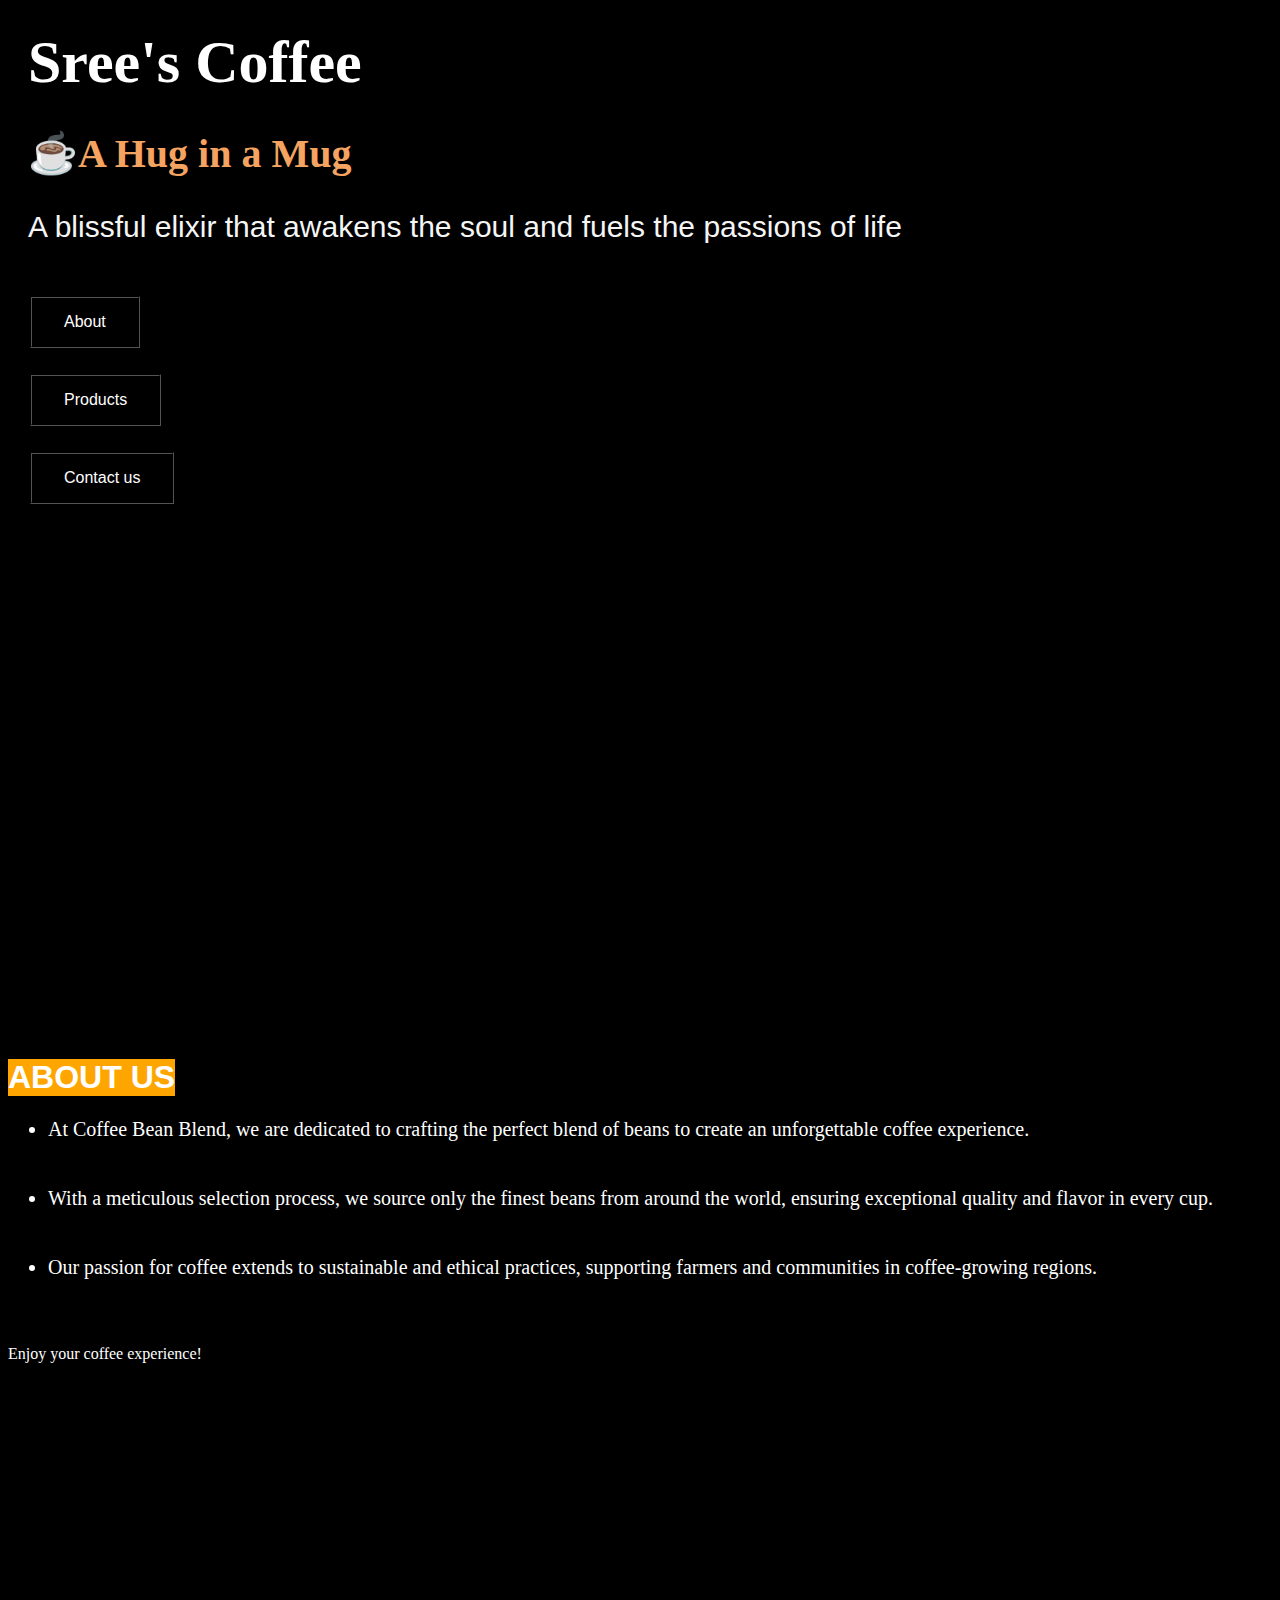
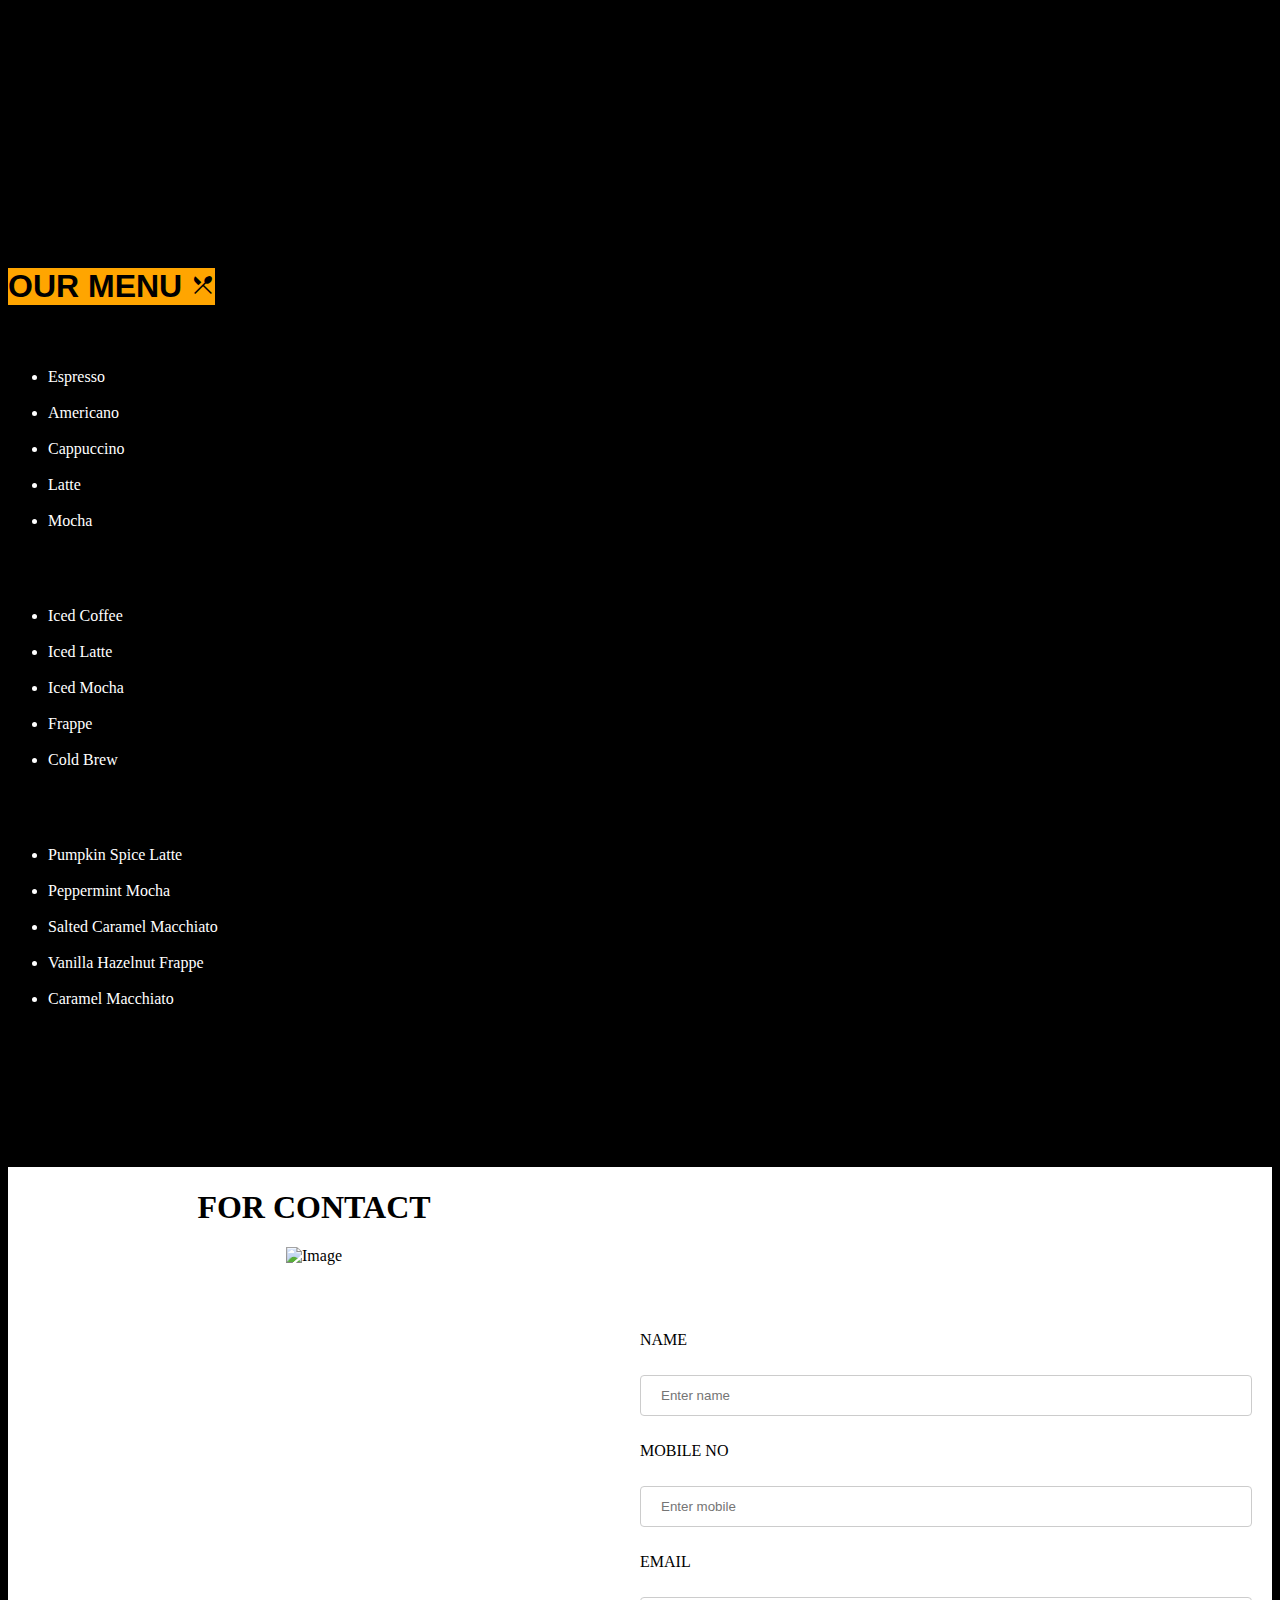
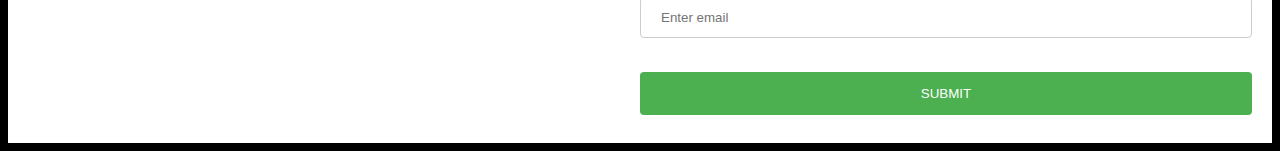
==== index.html @ 2a8aec7e "Update and rename coffee.html to index.html" ====
<!DOCTYPE html>
<html>
<head>
  <title>Sree's Coffee</title>
  <link rel="icon" type="image/x-icon" href="[data-uri]" />
  <link rel="stylesheet" type="text/css" href="cofe.css">
  <link rel="stylesheet" href="https://fonts.googleapis.com/css2?family=Material+Symbols+Outlined:opsz,wght,FILL,GRAD@20..48,100..700,0..1,-50..200" />
  <style>
.material-symbols-outlined {
  font-variation-settings:
  'FILL' 0,
  'wght' 400,
  'GRAD' 0,
  'opsz' 48
}
</style>
</head>
<body>

  <!-- PAGE 1 -->

  <header>
    <div class="page page1">
        <h1 class="tit">Sree's Coffee</h1>
      <section>
        <h2 class="quote">☕A Hug in a Mug</h2>
      </section>
        <p class="para">A blissful elixir that awakens the soul and fuels the passions of life</p>
        <br>
       
        <button class="button b1"><a href="#about">About</a></button>
        <br>
        <br>
       
        <button class="button b2"><a href="#menu">Products</a></button>
        <br>
        <br>
      <button class="button b4"><a href="#contact">Contact us</a></button>
      </div></a>  
  </header>

  <!-- PAGE 2 -->

  <div class="page page2">
    <header>
      <br>
      <br>
      <br>
      <br>
      <br>
      <h1 class="about" id="about">ABOUT US</h1>
    </header>
      <section class="points">
        <p>
          <ul>
            <li>At Coffee Bean Blend, we are dedicated to crafting the perfect blend of beans to create an unforgettable coffee experience.</li><br><br>
            <li>With a meticulous selection process, we source only the finest beans from around the world, ensuring exceptional quality and flavor in every cup.</li><br><br>

            <li>Our passion for coffee extends to sustainable and ethical practices, supporting farmers and communities in coffee-growing regions.</li><br><br>

          </ul>
        </p>
      </section>
      <footer>
    <p>Enjoy your coffee experience!</p>
  </footer>
  </div>

  <div class="page page3">
    <header><h1 class="menu" id="menu"> OUR MENU <span class="material-symbols-outlined">
restaurant_menu
</span>
    </h1>
  </header>
    <main class="cooo">
    <section>
      <h3 class="head"><b>Hot Coffees</b></h3>
      <ul>
        <li>Espresso</li><br>
        <li>Americano</li><br>
        <li>Cappuccino</li><br>
        <li>Latte</li><br>
        <li>Mocha</li><br>
      </ul>
    </section>

    <section>
      <h3 class="head"><b>Iced Coffees</b></h3>
      <ul>
        <li>Iced Coffee</li><br>
        <li>Iced Latte</li><br>
        <li>Iced Mocha</li><br>
        <li>Frappe</li><br>
        <li>Cold Brew</li><br>
      </ul>
    </section>

    <section>
      <h3 class="head"><b>Specialty Coffees</b></h3>
      <ul>
        <li>Pumpkin Spice Latte</li><br>
        <li>Peppermint Mocha</li><br>
        <li>Salted Caramel Macchiato</li><br>
        <li>Vanilla Hazelnut Frappe</li><br>
        <li>Caramel Macchiato</li><br>
      </ul>
    </section>
  </main>

 

  </div>


<!-- PAGE 4 -->

    <div class="container" id="contact">
  <div class="image">
    <h1 style="color:black;">FOR CONTACT</h1>
    <img src="https://images.unsplash.com/photo-1611832567165-ed373b0e7b68?ixlib=rb-4.0.3&ixid=M3wxMjA3fDB8MHxwaG90by1wYWdlfHx8fGVufDB8fHx8fA%3D%3D&auto=format&fit=crop&w=687&q=80" alt="Image" width="600px" height="600px">
  </div>
  <div class="form">
    <br>
    <br><br>
    <br><br>
    <br><br>
    <br>
    <form method="GET">
      <label for="fname">NAME</label><br><br>
      <input type="text" placeholder="Enter name" required><br><br>

      <label for="lname">MOBILE NO</label><br><br>
      <input type="text" placeholder="Enter mobile" required><br><br>

      <label for="lname">EMAIL</label><br><br>
      <input type="text" placeholder="Enter email" required><br><br>
     
      <input type="submit" value="SUBMIT">

    </form>
  </div>
 
</div>
</body>
</html>
---- cofe.css ----
html{
  background-color: black;

}
.page {
  height: 100vh;
  background-repeat: no-repeat;
  background-size: cover;

}

.page1 {
  background-image: url('https://images.unsplash.com/photo-1575999918061-10774a495539?ixlib=rb-4.0.3&ixid=M3wxMjA3fDB8MHxwaG90by1wYWdlfHx8fGVufDB8fHx8fA%3D%3D&auto=format&fit=crop&w=1740&q=80');
  background-position: top center;
  margin:1px auto;
}

.page2 {
  background-image: url('https://images.unsplash.com/photo-1553292218-4892c2e7e1ae?ixlib=rb-4.0.3&ixid=M3wxMjA3fDB8MHxwaG90by1wYWdlfHx8fGVufDB8fHx8fA%3D%3D&auto=format&fit=crop&w=687&q=80');
 background-position:  center;
 margin:-1px auto;
}

.page3 {
  background-image: url('https://images.unsplash.com/photo-1498804103079-a6351b050096?ixlib=rb-4.0.3&ixid=M3wxMjA3fDB8MHxwaG90by1wYWdlfHx8fGVufDB8fHx8fA%3D%3D&auto=format&fit=crop&w=687&q=80');
  background-position: center;
  margin:-1px auto;
}

.page1{
  padding:20px;
}
.tit{
  text-align: left;
  font-family: 'Noto Serif', serif;
  font-size: 60px;
  color:white;
  background:black;
  margin:0 auto;
}
.quote{
  font-family: 'Noto Serif', serif;
  color:sandybrown;
  font-size: 40px;
}
.para{
  font-family: 'Roboto', sans-serif;
  font-size: 30px;
  color:whitesmoke;
}
.page2{
  color:white;
}
.button{
  color:white;
  background-color:black ;
  border-style: groove;
  padding: 15px 32px;
  text-align: center;
  text-decoration: none;
  display: inline-block;
  font-size: 16px;
  margin: 4px 2px;
  cursor: pointer;
}
.about{
  font-family: 'Roboto', sans-serif;
  text-align: left;
  padding:cover;
  width:fit-content;
  border:cover;
  background: orange;
  text:white;

}
.points{
  font-size: 20px;
}
.container {
  display: flex;
  background-color: white;

}

.image {
  flex: 1;
  text-align: center;
}

.image img {
  max-width: 100%;
  height: auto;
}

.form {
  flex: 1;
  padding: 20px;
  background-color: white;

}
input[type=text]{
  width: 100%;
  padding: 12px 20px;
  margin: 8px 0;
  display: inline-block;
  border: 1px solid #ccc;
  border-radius: 4px;
  box-sizing: border-box;
}

input[type=submit] {
  width: 100%;
  background-color: #4CAF50;
  color: white;
  padding: 14px 20px;
  margin: 8px 0;
  border: none;
  border-radius: 4px;
  cursor: pointer;
}
.head{
  color:black;

}
.cooo{
  color:white;
}
.menu{
  font-family: 'Roboto', sans-serif;
  text-align: left;
  padding:cover;
  width:fit-content;
  border:cover;
  background: orange;
  text:white;
}
a{
  text-decoration: none;
  color: white;
}
.button:hover{
  color: black;
  box-shadow: 0px 0px 40px rgba(255, 255, 255, 0.5);
  border:5px solid #333;
}
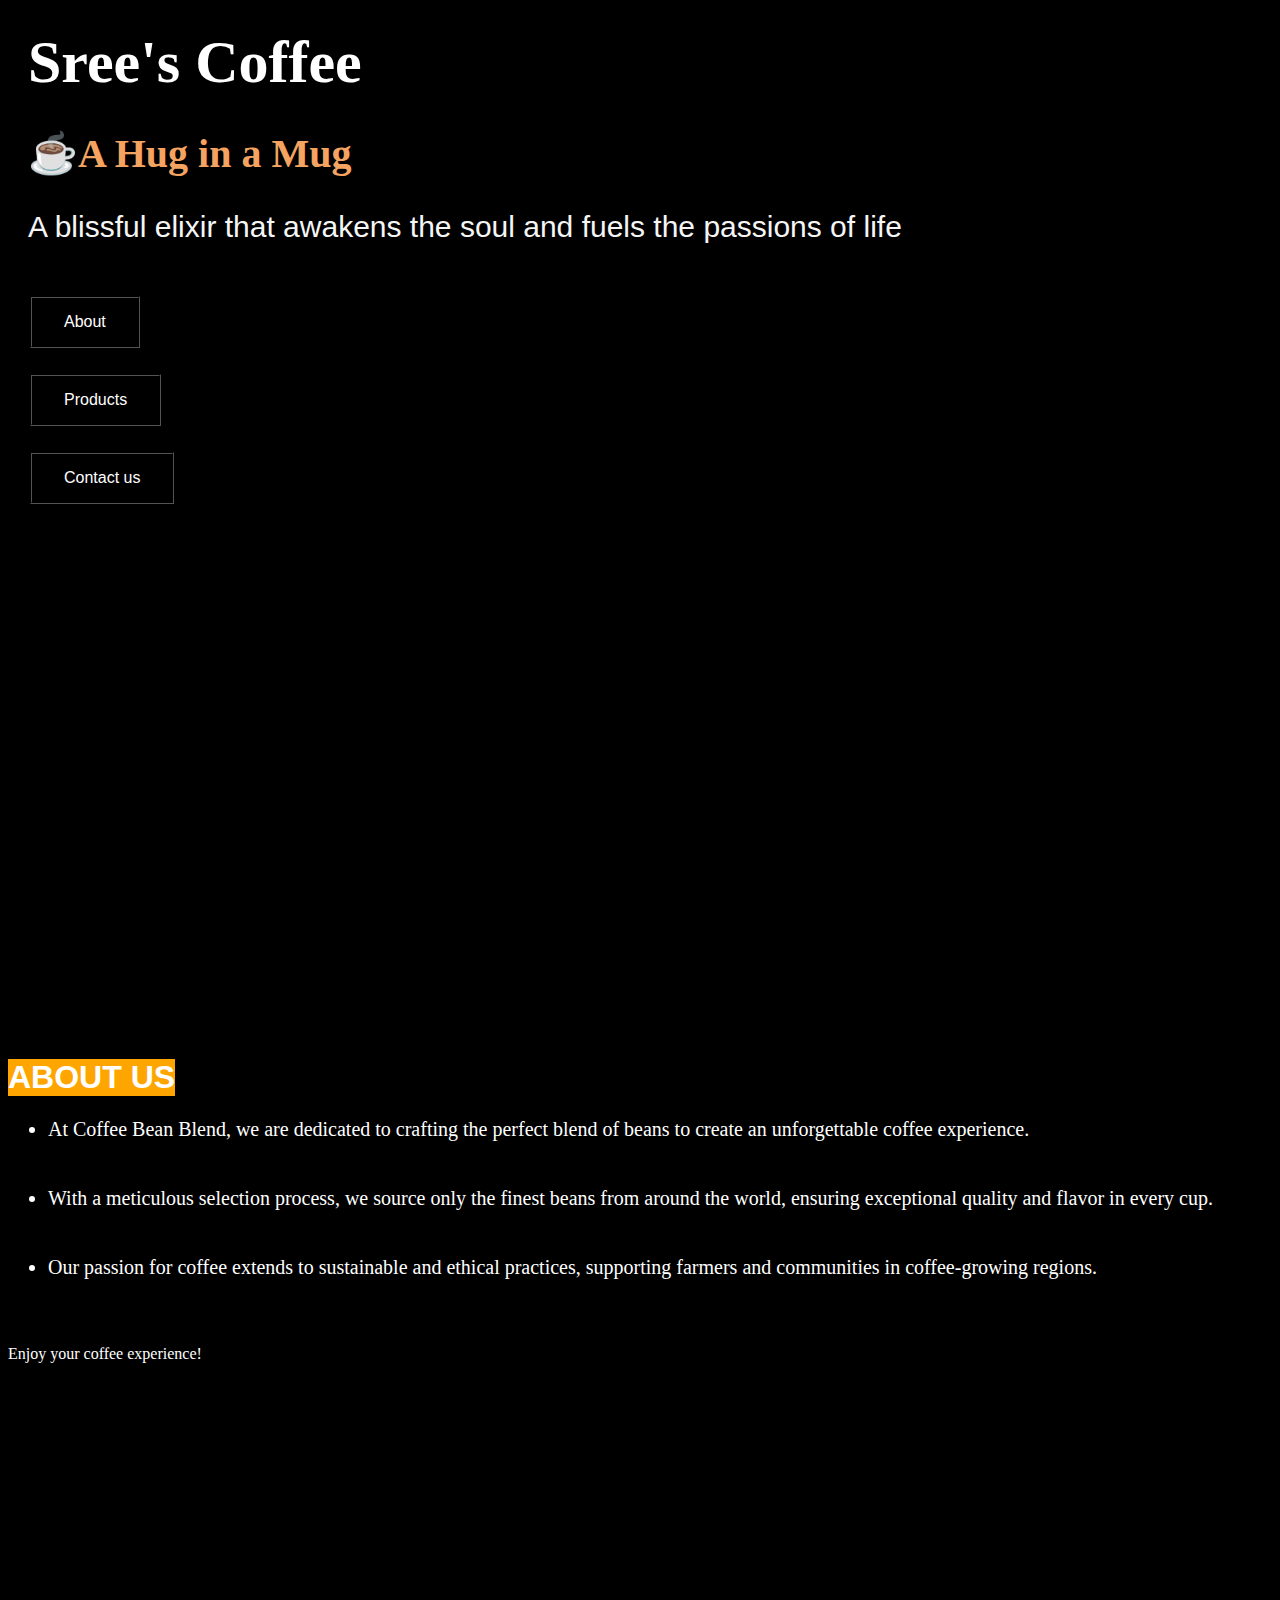
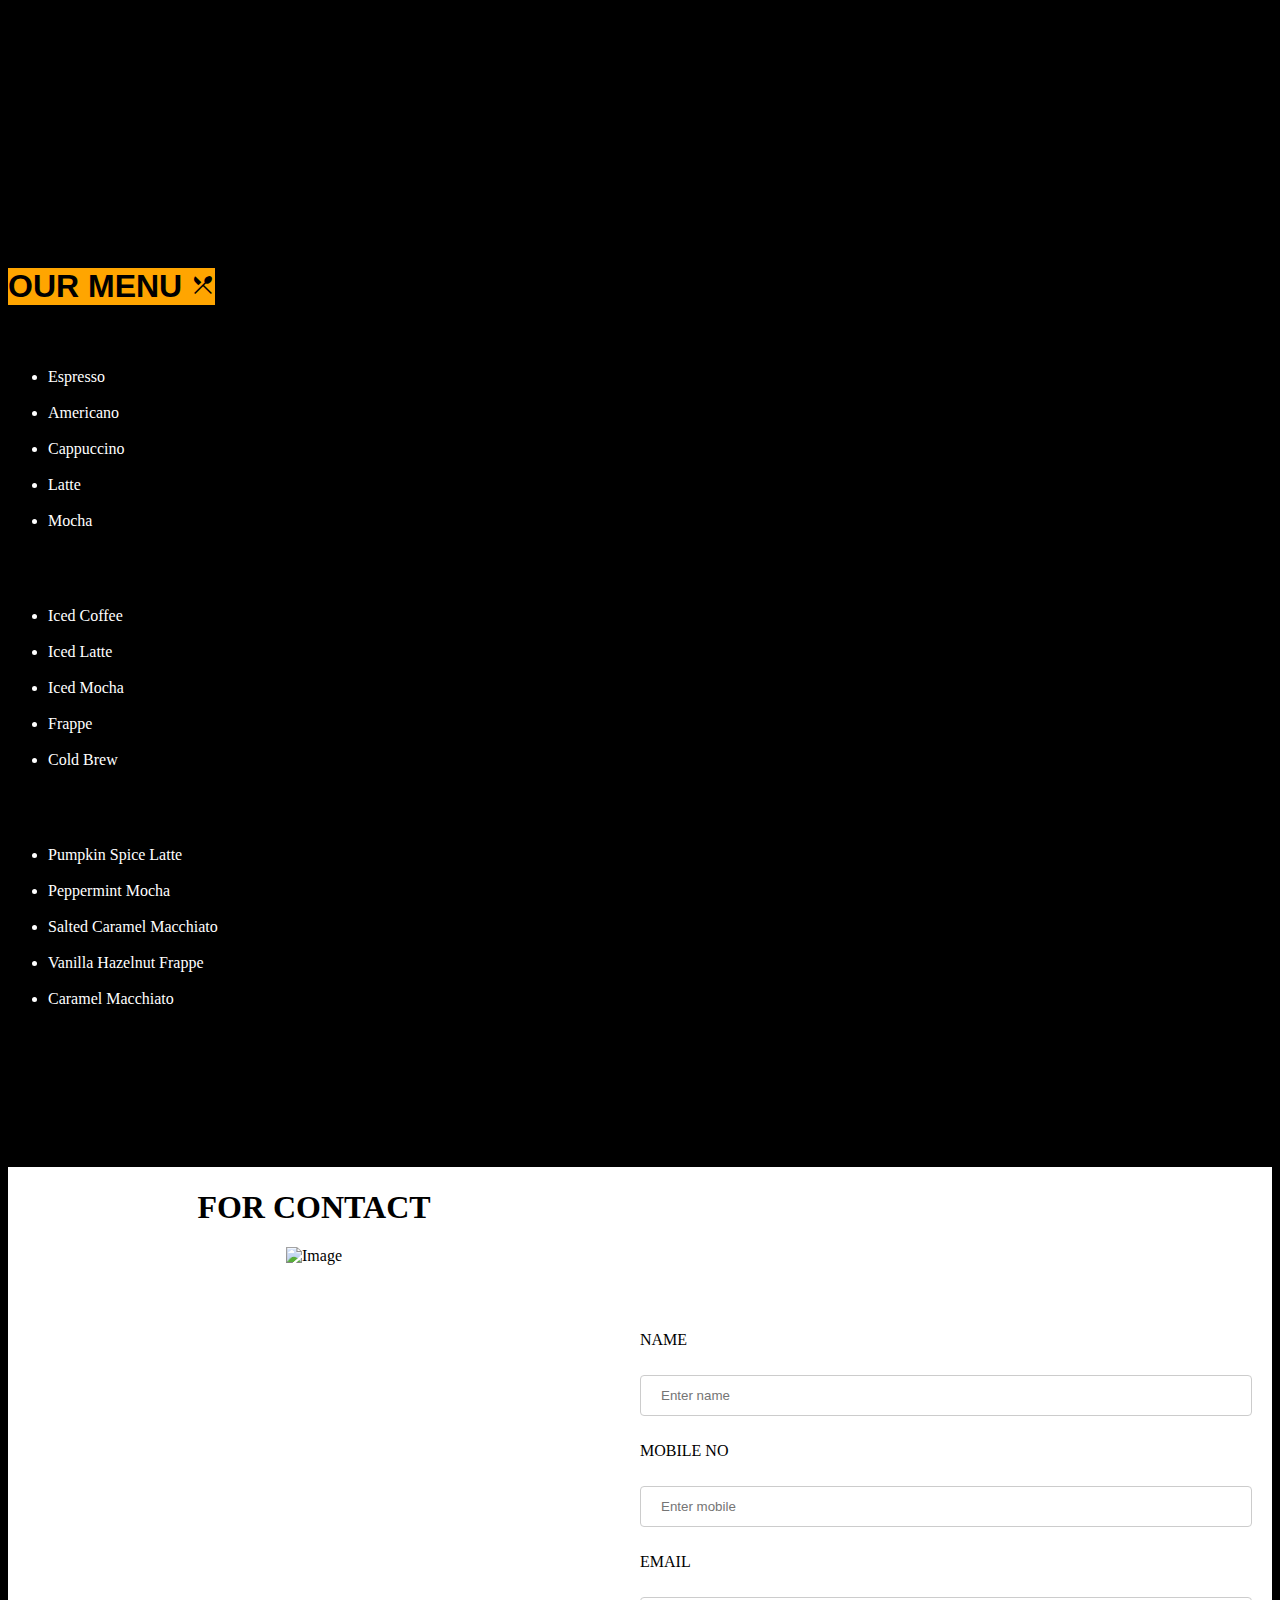
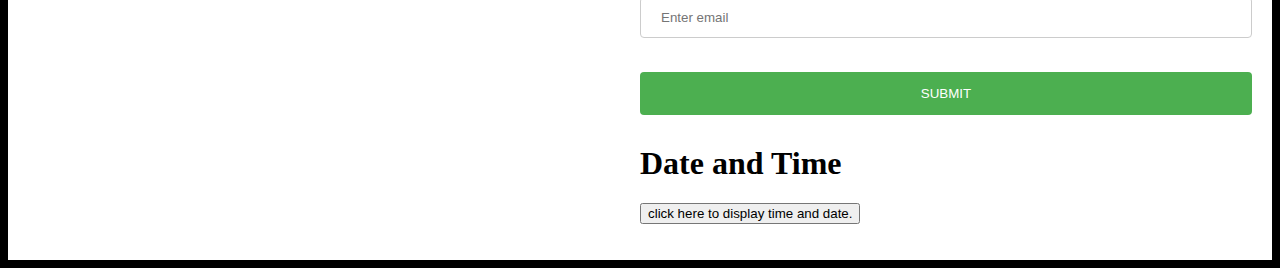
==== commit d6761769: "Add files via upload" ====
--- a/index.html
+++ b/index.html
@@ -136,10 +136,16 @@
       <input type="text" placeholder="Enter email" required><br><br>
      
       <input type="submit" value="SUBMIT">
+      
+<h1>Date and Time</h1>
+<button type="button"
+onclick="document.getElementById('demo').innerHTML = Date()">
+<font>click here to display time and date</font>.</button>
+<p id="demo"></p>
 
     </form>
   </div>
  
 </div>
 </body>
-</html>
+</html>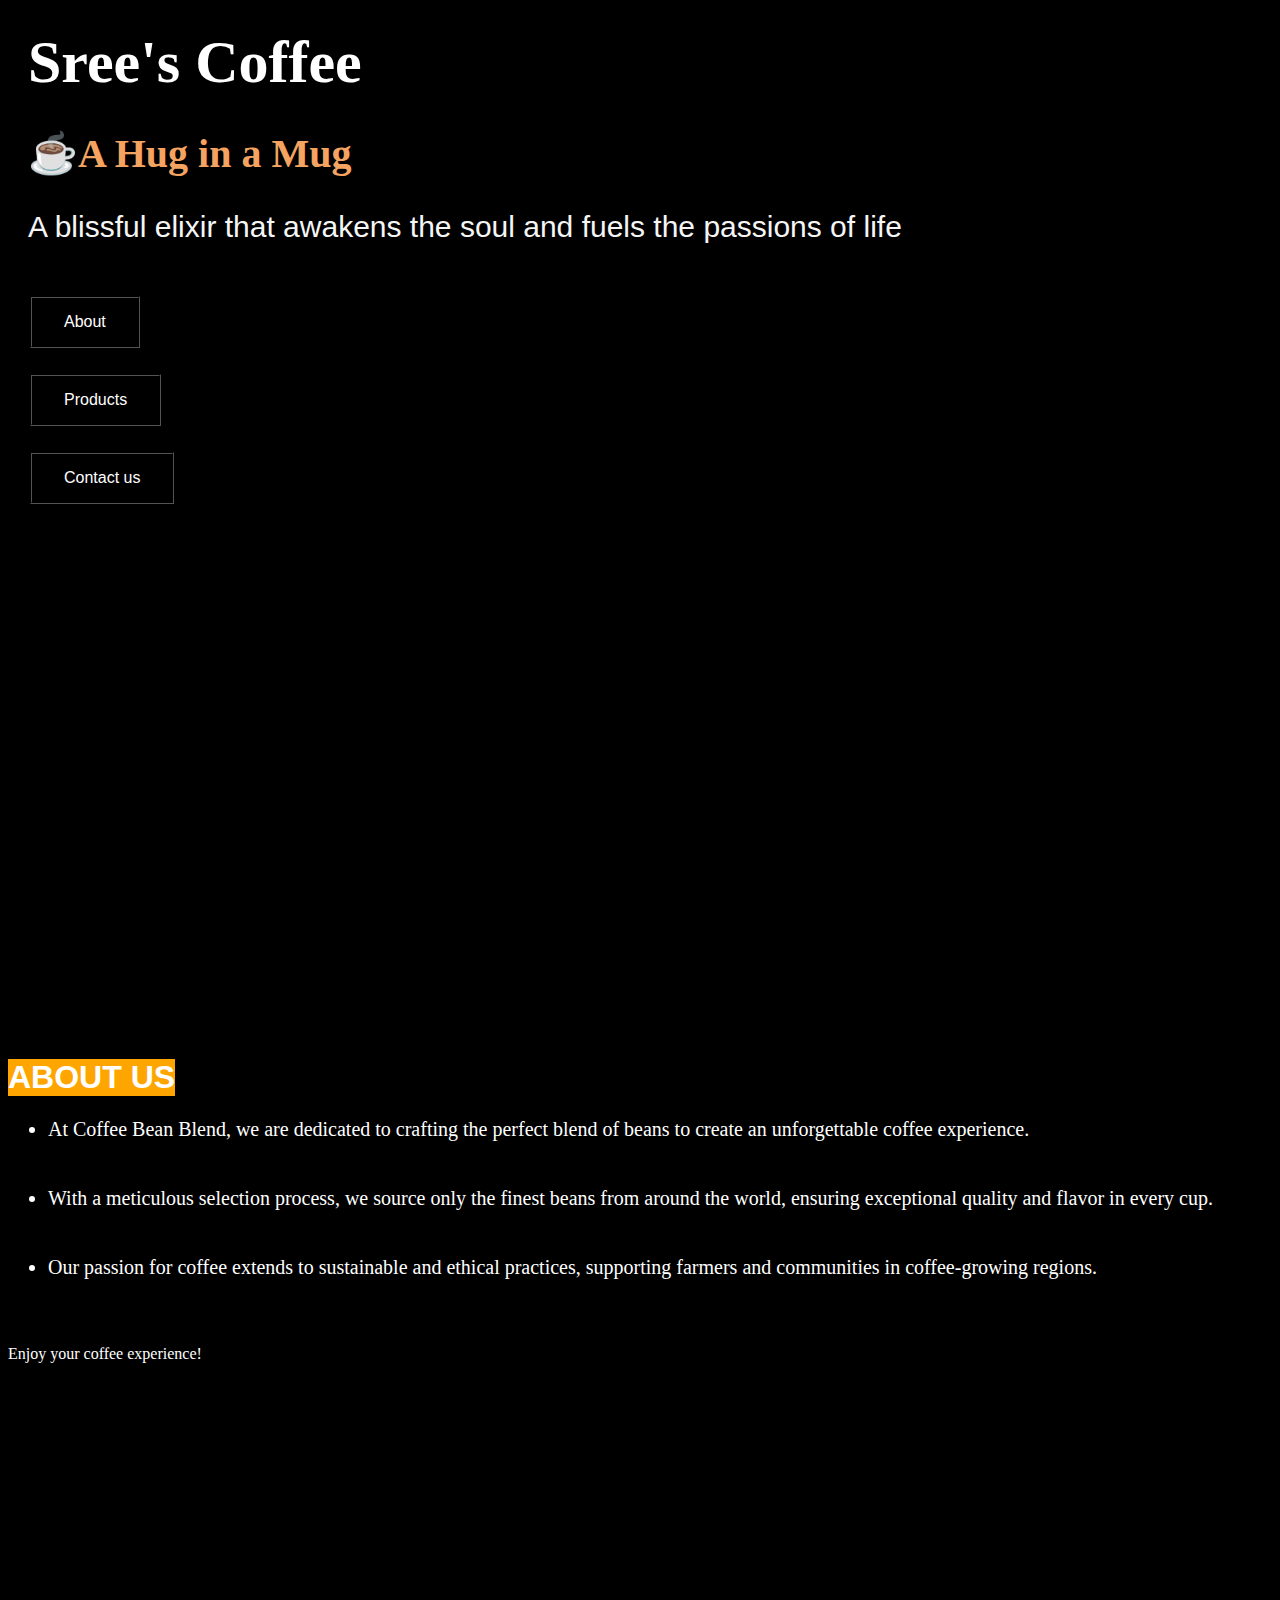
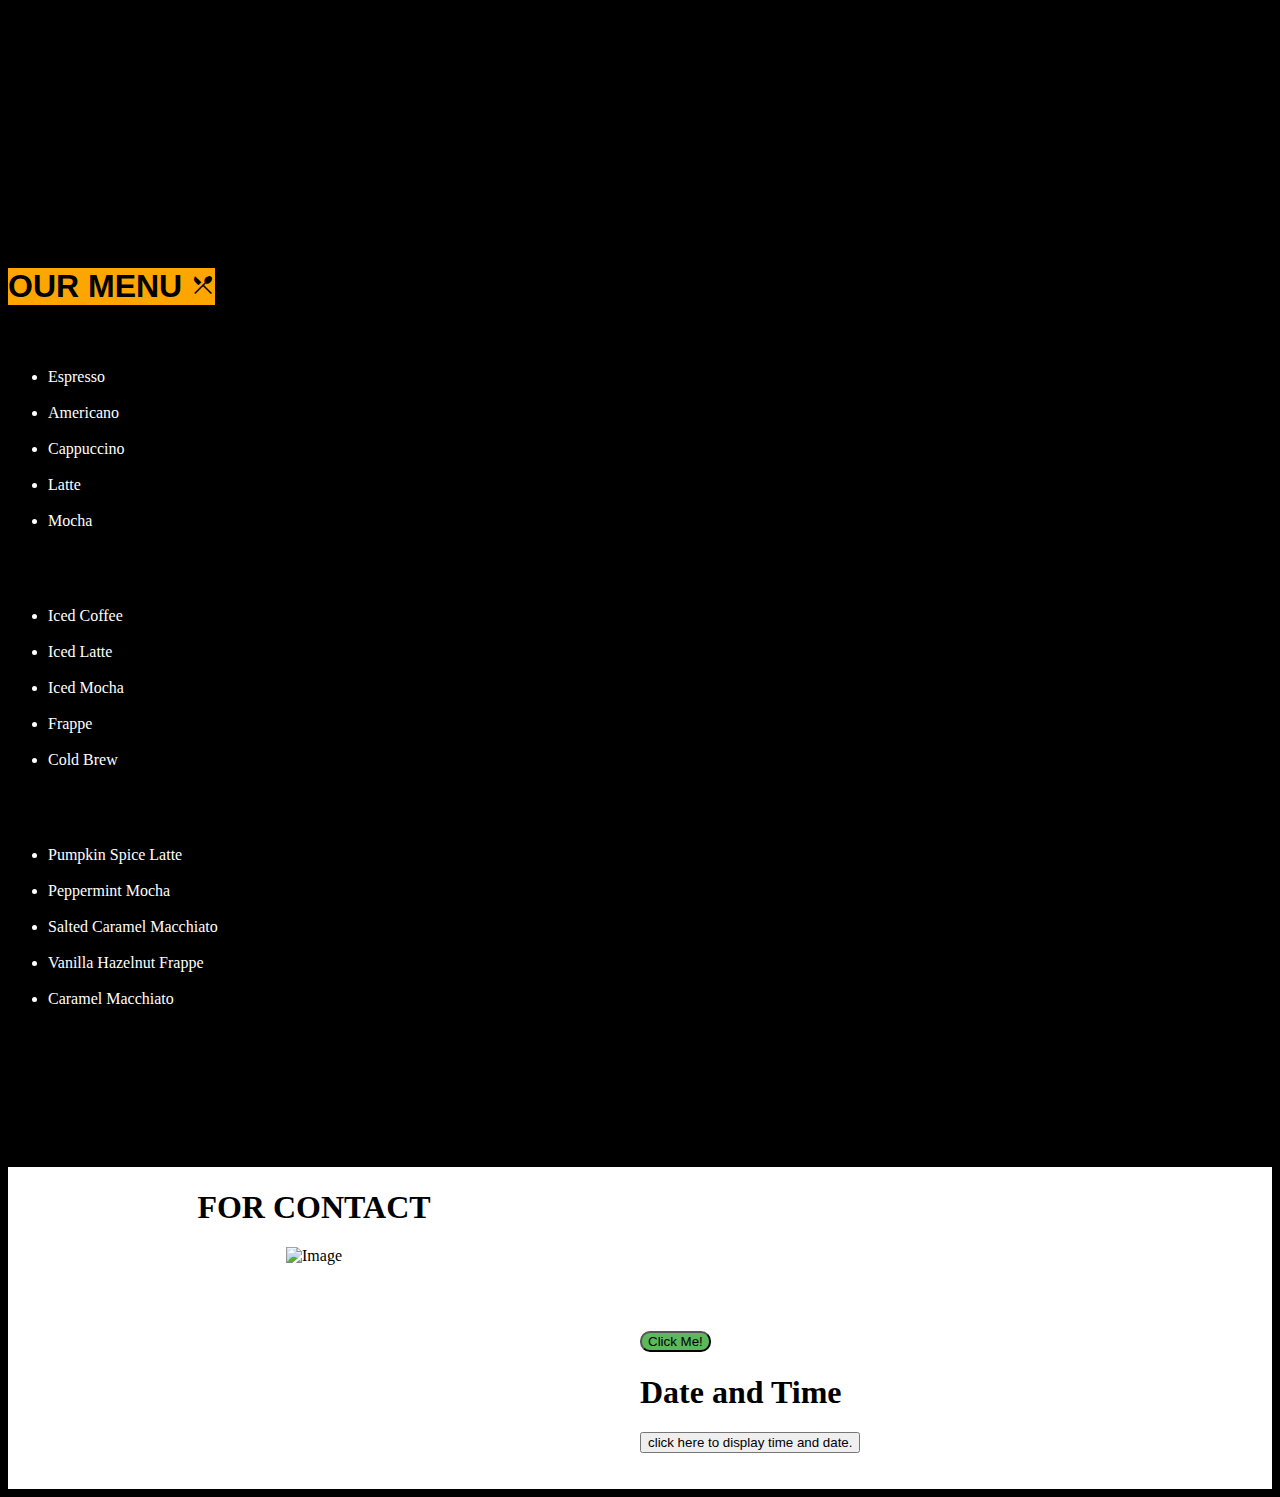
==== commit cef73941: "Update and rename day7.html to index.html" ====
--- a/index.html
+++ b/index.html
@@ -4,11 +4,12 @@
   <title>Sree's Coffee</title>
   <link rel="icon" type="image/x-icon" href="[data-uri]" />
   <link rel="stylesheet" type="text/css" href="cofe.css">
+  <link rel="stylesheet" type="text/css" href="Style3.css">
   <link rel="stylesheet" href="https://fonts.googleapis.com/css2?family=Material+Symbols+Outlined:opsz,wght,FILL,GRAD@20..48,100..700,0..1,-50..200" />
   <style>
 .material-symbols-outlined {
   font-variation-settings:
-  'FILL' 0,
+  'FILL' 0,   
   'wght' 400,
   'GRAD' 0,
   'opsz' 48
@@ -117,6 +118,7 @@
     <div class="container" id="contact">
   <div class="image">
     <h1 style="color:black;">FOR CONTACT</h1>
+
     <img src="https://images.unsplash.com/photo-1611832567165-ed373b0e7b68?ixlib=rb-4.0.3&ixid=M3wxMjA3fDB8MHxwaG90by1wYWdlfHx8fGVufDB8fHx8fA%3D%3D&auto=format&fit=crop&w=687&q=80" alt="Image" width="600px" height="600px">
   </div>
   <div class="form">
@@ -125,27 +127,30 @@
     <br><br>
     <br><br>
     <br>
-    <form method="GET">
-      <label for="fname">NAME</label><br><br>
-      <input type="text" placeholder="Enter name" required><br><br>
-
-      <label for="lname">MOBILE NO</label><br><br>
-      <input type="text" placeholder="Enter mobile" required><br><br>
-
-      <label for="lname">EMAIL</label><br><br>
-      <input type="text" placeholder="Enter email" required><br><br>
-     
-      <input type="submit" value="SUBMIT">
-      
-<h1>Date and Time</h1>
-<button type="button"
+        <button id="fc">Click Me!</button>
+        <div id="myModal" class="modal">
+            <div class="Contact">
+                <span class="close">&times;</span>
+                <form>
+                    <label for="fname">NAME</label><br><br>
+                    <input type="text" placeholder="Enter name" required><br><br>
+                    <label for="lname">MOBILE NO</label><br><br>
+                    <input type="text" placeholder="Enter mobile" required><br><br>
+                    <label for="lname">EMAIL</label><br><br>
+                    <input type="text" placeholder="Enter email" required><br><br>
+                    <button id="s">Submit</button>
+                </form>
+                <script src="mw.js"></script>
+            </div>
+        </div>
+    <br>
+    <h1>Date and Time</h1>
+    <button type="button"
 onclick="document.getElementById('demo').innerHTML = Date()">
 <font>click here to display time and date</font>.</button>
 <p id="demo"></p>
-
-    </form>
   </div>
  
 </div>
 </body>
-</html>+</html>
--- a/cofe.css
+++ b/cofe.css
@@ -142,4 +142,4 @@
   color: black;
   box-shadow: 0px 0px 40px rgba(255, 255, 255, 0.5);
   border:5px solid #333;
-}
+}--- a/Style3.css
+++ b/Style3.css
@@ -0,0 +1,40 @@
+.modal {
+    display: none; /* Hidden by default */
+    position: fixed; /* Stay in place */
+    z-index: 1; /* Sit on top */
+    left: 0;
+    top: 0;
+    width: 100%; /* Full width */
+    height: 100%; /* Full height */
+    overflow: auto; /* Enable scroll if needed */
+    background-color: rgb(0,0,0); /* Fallback color */
+    background-color: rgba(0,0,0,0.4); /* Black w/ opacity */
+  }
+  .Contact {
+    background-color: #fefefe;
+    margin: 15% auto; 
+    padding: 20px;
+    border: 1px solid #888;
+    width: 80%;
+  }
+  .close {
+    color: #aaa;
+    float: right;
+    font-size: 28px;
+    font-weight: bold;
+  }
+  
+  .close:hover,
+  .close:focus {
+    color: black;
+    text-decoration: none;
+    cursor: pointer;
+  }
+  #s{
+    background-color: #5cb85c;
+    border-radius: 10px;
+  }  
+  #fc{
+    background-color: #5cb85c;
+    border-radius: 10px;
+  }  